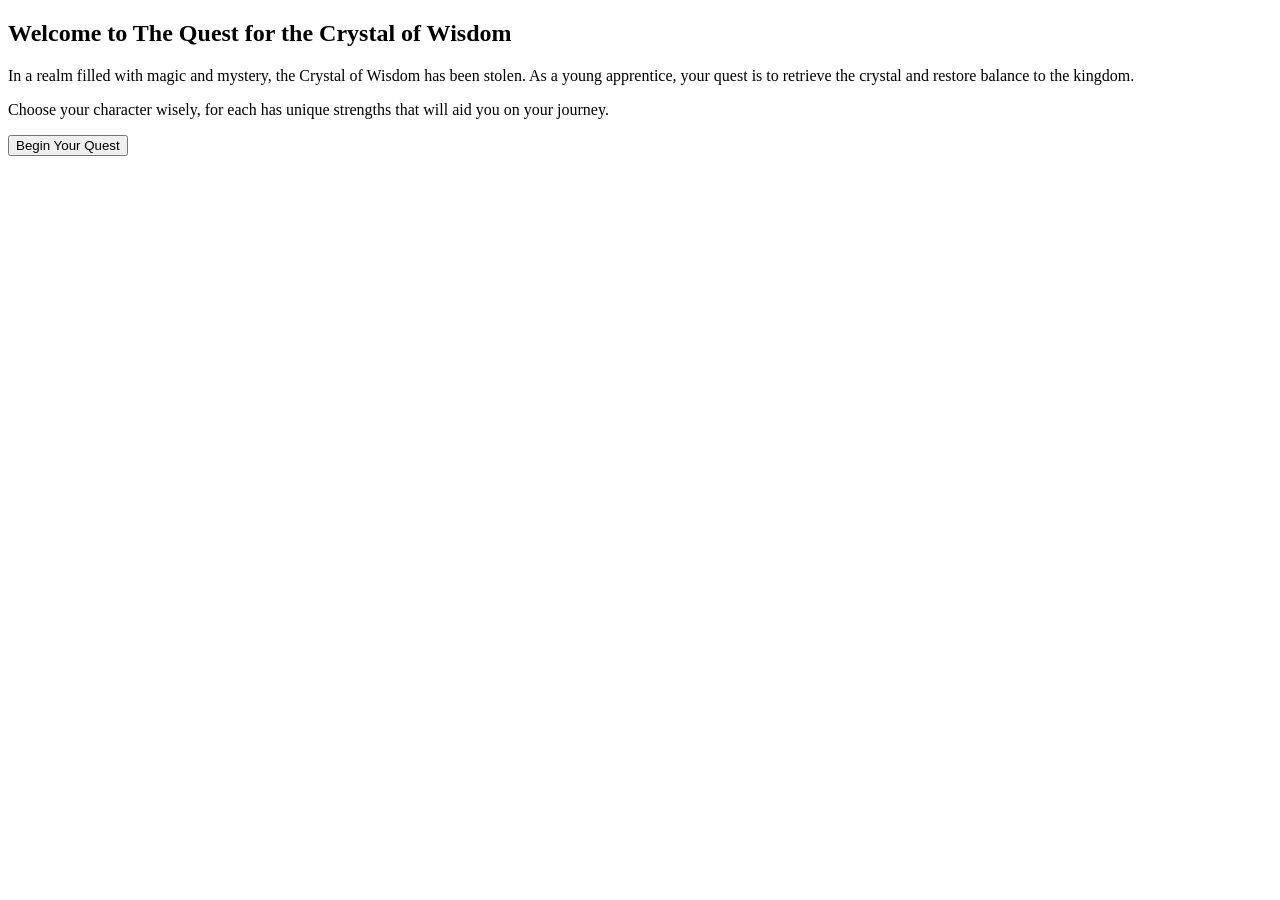
==== docs/index.html @ 7cc32b6e "formattng for pages" ====
<!DOCTYPE html>
<html lang="en">
<head>
    <meta charset="UTF-8">
    <meta name="viewport" content="width=device-width, initial-scale=1.0">
    <title>The Quest for the Crystal of Wisdom</title>
   
    <!-- TODO: Import your CSS File here -->
     <link rel="stylesheet" href="style.css">
</head>
<body>
    <section class="container">
        <h1>Welcome to The Quest for the Crystal of Wisdom</h1>
        <p>In a realm filled with magic and mystery, the Crystal of Wisdom has been stolen. As a young apprentice, your quest is to retrieve the crystal and restore balance to the kingdom.</p>
        <p>Choose your character wisely, for each has unique strengths that will aid you on your journey.</p>
        <button onclick="location.href='page2.html'">Begin Your Quest</button>
        <!-- I think onclick sends the user to the hrefed html page-->
    </section>
</body>
</html>
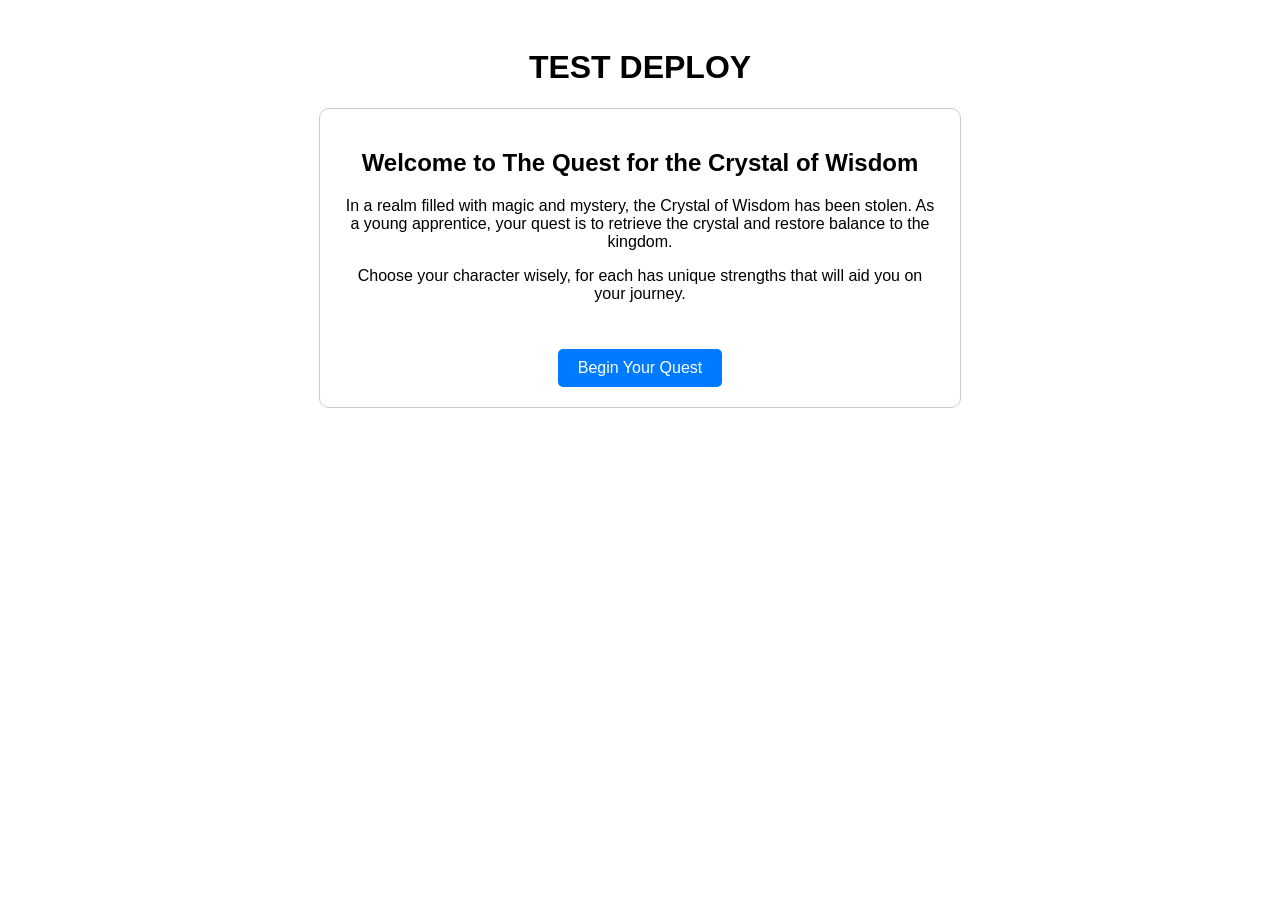
==== commit 32d9eff0: "test" ====
--- a/docs/index.html
+++ b/docs/index.html
@@ -9,6 +9,7 @@
      <link rel="stylesheet" href="style.css">
 </head>
 <body>
+    <h1>TEST DEPLOY</h1>
     <section class="container">
         <h1>Welcome to The Quest for the Crystal of Wisdom</h1>
         <p>In a realm filled with magic and mystery, the Crystal of Wisdom has been stolen. As a young apprentice, your quest is to retrieve the crystal and restore balance to the kingdom.</p>
--- a/docs/style.css
+++ b/docs/style.css
@@ -0,0 +1,77 @@
+body {
+    font-family: Arial, sans-serif;
+    text-align: center;
+    padding: 20px;
+}
+.container {
+    max-width: 600px;
+    margin: auto;
+    padding: 20px;
+    border: 1px solid #ccc;
+    border-radius: 10px;
+}
+.supplies {
+    padding: 10px;
+    margin: 10px 0;
+    border: 1px solid #ccc;
+    border-radius: 5px;
+    text-align: left;
+}
+/* label {
+    display: block;
+    margin: 5px;
+} */
+
+select {
+    padding: 10px;
+    border: 1px solid #ccc;
+    border-radius: 5px;
+    font-size: 16px;
+    width: 100%;
+    margin-top: 5px;
+}body {
+    font-family: Arial, sans-serif;
+    text-align: center;
+    padding: 20px;
+}
+.container {
+    max-width: 600px;
+    margin: auto;
+    padding: 20px;
+    border: 1px solid #ccc;
+    border-radius: 10px;
+}
+.character {
+    padding: 10px;
+    margin: 10px 0;
+    border: 1px solid #ccc;
+    border-radius: 5px;
+}
+label {
+    cursor: pointer;
+}
+input[type=submit],
+button {
+    background-color: #007bff;
+    color: white;
+    padding: 10px 20px;
+    border: none;
+    border-radius: 5px;
+    cursor: pointer;
+    font-size: 16px;
+    margin-top: 30px;
+}
+button:hover {
+    background-color: #0056b3;
+}
+.stealth-option {
+    padding: 10px;
+    margin: 5px 0;
+    background-color: #f0f0f0;
+    cursor: pointer;
+    border: 2px solid #ddd;
+    text-align: center;
+}
+.stealth-option:hover {
+    background-color: #e8e8e8;
+}
